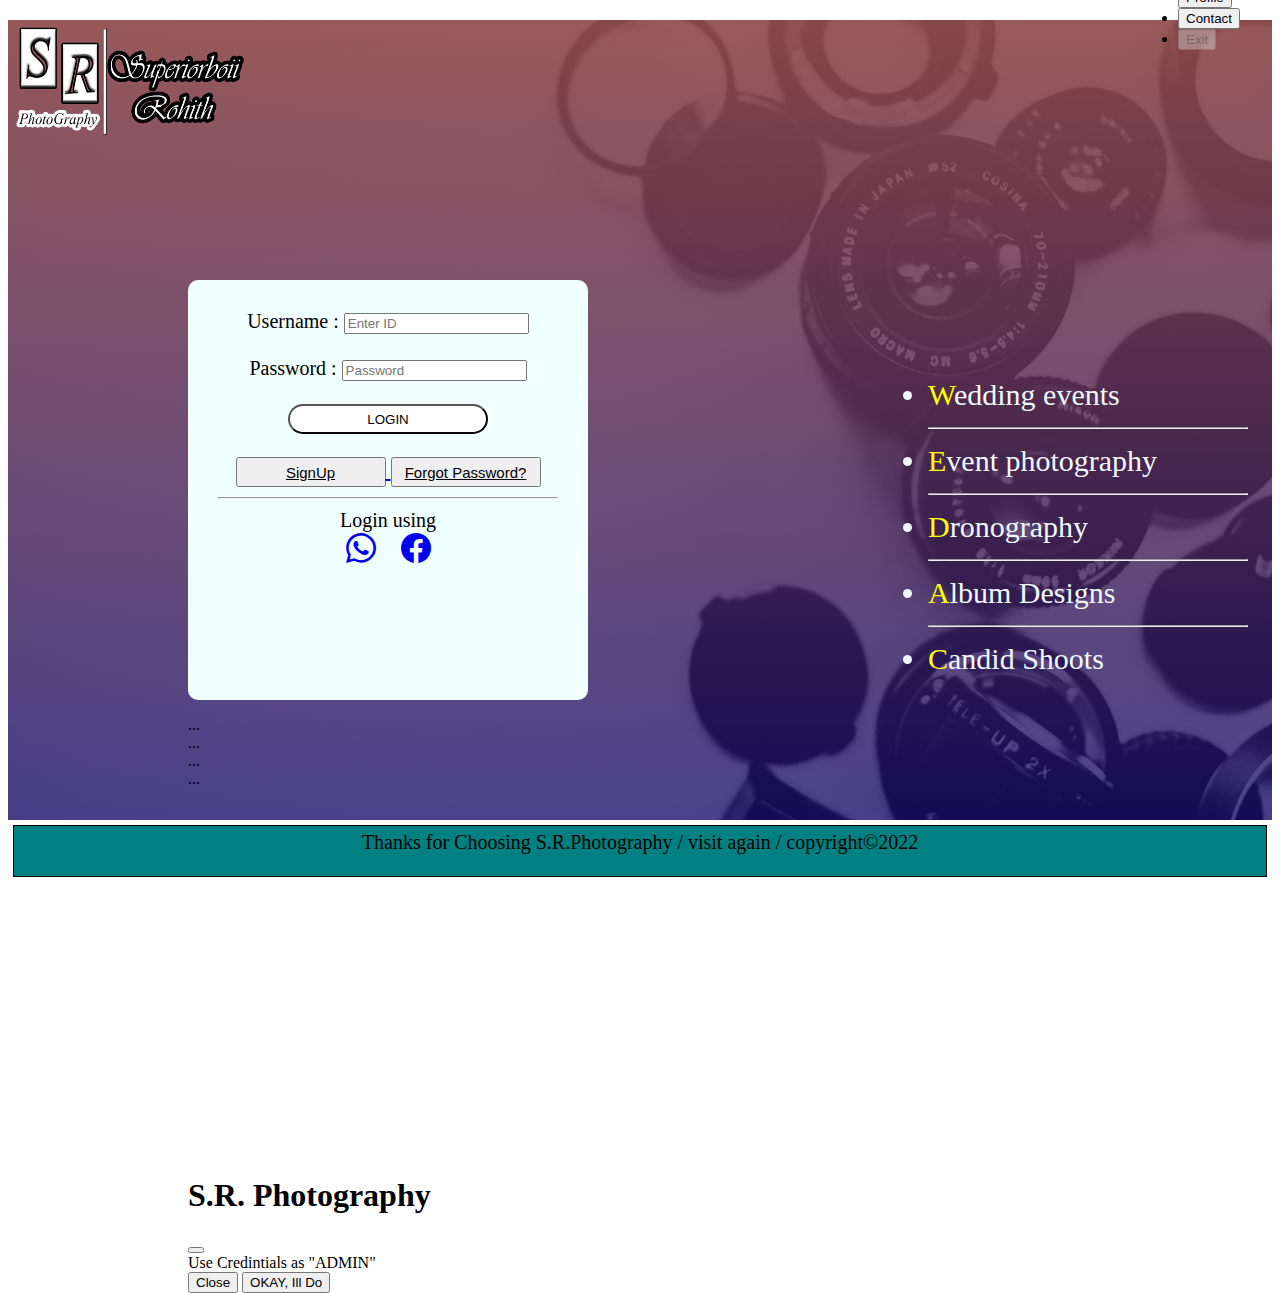
==== index.html @ c5b29124 "Add files via upload" ====
<!DOCTYPE html>
<html lang="en">
    <head>
        <meta charset="UTF-8">
        <meta http-equiv="X-UA-Compatible" content="IE=edge">
        <meta name="viewport" content="width=device-width, initial-scale=1.0">
        <title>S.R.photography -Login Page</title>
        <link rel="stylesheet" href="./Css/01_LP.css">
        <!-- CSS only -->
        <link href="https://cdn.jsdelivr.net/npm/bootstrap@5.2.2/dist/css/bootstrap.min.css" rel="stylesheet" integrity="sha384-Zenh87qX5JnK2Jl0vWa8Ck2rdkQ2Bzep5IDxbcnCeuOxjzrPF/et3URy9Bv1WTRi" crossorigin="anonymous">
        <!-- JavaScript Bundle with Popper -->
        <script src="https://cdn.jsdelivr.net/npm/bootstrap@5.2.2/dist/js/bootstrap.bundle.min.js" integrity="sha384-OERcA2EqjJCMA+/3y+gxIOqMEjwtxJY7qPCqsdltbNJuaOe923+mo//f6V8Qbsw3" crossorigin="anonymous"></script>
        <link rel="stylesheet" href="https://cdn.jsdelivr.net/npm/bootstrap-icons@1.9.1/font/bootstrap-icons.css">
        <link rel="icon" href="./Img/Favicon.png"> 

    </head>
    <style>
        @media screen and (max-width:500px) and (min-width:300px){
            body{
                background-image: linear-gradient(rgba(145, 75, 75, 0.9),rgba(13, 2, 105, 0.7));
                background-repeat: no-repeat;
                
            }
            .nav{
                
            }
            .logomn img {
                width: 120px;
                height: 80px;
            }
            .container1{
            width: 260px;
            height: 240px;
            background-color: azure;
            border-radius: 10px;
            position: relative;
            top:160px;
            left: 80px;
            }
            .inputs1 {
            font-size: 10px;
            padding: 10px;
            list-style-type: none;
            text-align: center;
            }
            .lgnbutton{
            text-align: center;
            text-decoration: dotted;
            color: black;
            background-color: rgb(70, 234, 234);
            width: 150px;
            height: 30px;
            border-radius: 10px;
            padding: 5px;
            }
            .signup{
            text-decoration: underline;
            font-size: 10px;
            width: 101px;
            height: 30px;
            }
            .extras, .bi{
            font-size: 13px;
            position: relative;
            bottom:20px;
            }
            .ourspecails{
                position: relative;
                left: 2px;
                bottom: 50px;
                list-style:disc;
                color: aliceblue;
                font-size: 20px;
                padding: 30px;
                margin: 10px;
                text-align: left;
            }
            .nav{
                display: none;
            }
            footer{
                border: 1px solid;
                width: auto;
                height: 30px;
                text-align: center;
                padding: 5px;
                margin: 5px;
                background-color: teal;
                font-size: 10px;
                
            }
            .orders{
                position: absolute;
                top: 750px;
                left: 10px;
            }
            
            
    }

    </style>
    <body>
        
        <div class="bgimg">
            <div class="logomn"><img src="./Img/01.png" alt="reload">
            </div>

                <div class = container1> 
                        <ul class="inputs1">
                            <li>  
                                <label for="username" > Username : </label>
                                    <input type="text" name="username" placeholder="Enter ID" class="uname">
                            </li>
                            <br>
                            <li> 
                                <label for="passwprd"> Password : </label>
                                    <input type="password" placeholder="Password" class="upassword">
                            </li>
                            <br>
                            <li> 
                                <!--<a href="./04_Productpage.html"><input type="button" value="Login"  class="lgnbutton">-->
                                    <button type="button" class="btn btn-primary lgnbutton" data-bs-toggle="modal" data-bs-target="#exampleModal">
                                        LOGIN
                                    </button>
                            </li>
                            <br>
                            <li> 
                                <a href="./02_signupPage.html"><input type="button" value="SignUp" class="signup" > </a>
                                <a href="./03_forgotPassword.html"  title="redirect"><input type="button" value="Forgot Password?" class="signup"></a>
                            </li>
                            <hr>
                            <li> 
                                <div class="extras">  Login using  </div>
                                <a href="https://web.whatsapp.com/" target="_blank"><i class="bi bi-whatsapp"></i></a>
                                <a href="https://www.facebook.com/" target="_blank"><i class="bi bi-facebook"></i></a>

                            </li>
                        </ul>
                        <ul class="nav nav-pills mb-3" id="pills-tab" role="tablist">
                            <li class="nav-item" role="presentation">
                              <button class="nav-link active" id="pills-home-tab" data-bs-toggle="pill" data-bs-target="#pills-home" type="button" role="tab" aria-controls="pills-home" aria-selected="true">Home</button>
                            </li>
                            <li class="nav-item" role="presentation">
                              <button class="nav-link" id="pills-profile-tab" data-bs-toggle="pill" data-bs-target="#pills-profile" type="button" role="tab" aria-controls="pills-profile" aria-selected="false">Profile</button>
                            </li>
                            <li class="nav-item" role="presentation">
                              <button class="nav-link" id="pills-contact-tab" data-bs-toggle="pill" data-bs-target="#pills-contact" type="button" role="tab" aria-controls="pills-contact" aria-selected="false">Contact</button>
                            </li>
                            <li class="nav-item" role="presentation">
                              <button class="nav-link" id="pills-disabled-tab" data-bs-toggle="pill" data-bs-target="#pills-disabled" type="button" role="tab" aria-controls="pills-disabled" aria-selected="false" disabled> Exit </button>
                            </li>
                          </ul>
                          <div class="tab-content" id="pills-tabContent">
                            <div class="tab-pane fade show active" id="pills-home" role="tabpanel" aria-labelledby="pills-home-tab" tabindex="0">...</div>
                            <div class="tab-pane fade" id="pills-profile" role="tabpanel" aria-labelledby="pills-profile-tab" tabindex="0">...</div>
                            <div class="tab-pane fade" id="pills-contact" role="tabpanel" aria-labelledby="pills-contact-tab" tabindex="0">...</div>
                            <div class="tab-pane fade" id="pills-disabled" role="tabpanel" aria-labelledby="pills-disabled-tab" tabindex="0">...</div>
                          </div>
                        
                        <ol class="ourspecails"> 
                            <li>  Wedding events</li>
                            <hr>
                            <li>  Event photography</li>
                            <hr>
                            <li>  Dronography </li>
                            <hr>
                            <li>  Album Designs </li>
                            <hr>
                            <li>  Candid Shoots </li>
                            
                        </ol>
                        <!-- Button trigger modal -->
                            
                            <!-- Modal -->
                            <div class="modal fade" id="exampleModal" tabindex="-1" aria-labelledby="exampleModalLabel" aria-hidden="true">
                                <div class="modal-dialog">
                                <div class="modal-content">
                                    <div class="modal-header">
                                    <h1 class="modal-title fs-5" id="exampleModalLabel"> S.R. Photography</h1>
                                    <button type="button" class="btn-close" data-bs-dismiss="modal" aria-label="Close"></button>
                                    </div>
                                    <div class="modal-body">
                                        Use Credintials as "ADMIN"
                                    </div>
                                    <div class="modal-footer">
                                    <button type="button" class="btn btn-secondary" data-bs-dismiss="modal">Close</button>
                                    <button type="button" class="btn btn-primary">OKAY, Ill Do</button>
                                    </div>
                                </div>
                                </div>
                            </div>
                </div>
                <marquee class="orders">
                     $ All orders will be taken place. 20% off with any reference $
                </marquee>
               

        </div>
        <script src="./Js/login.js"></script>
    </body>
    <footer >  Thanks for Choosing S.R.Photography / visit again / copyright©2022 </footer>
</html>
---- Css/01_LP.css ----
.bgimg{
    width: auto;
    height: 800px;
    background-image:  linear-gradient(rgba(145, 75, 75, 0.9),rgba(13, 2, 105, 0.7)),url(../Img/Bg1.jpg) ;
    background-size: cover;
    background-position: center;
    background-repeat: no-repeat;
                    
   }
   
   .logomn{
    position: absolute;
    top: 10px;
    cursor: pointer;
  
   }
   .logomn img {
    width: 240px;
    height: 140px;
   }
   .container1{
    width: 400px;
    height: 420px;
    background-color: azure;
    border-radius: 10px;
    position: relative;
    top:260px;
    left: 180px;
   }
   .inputs1 {
    font-size: 20px;
    padding: 30px;
    list-style-type: none;
    text-align: center;
    

    }
    .lgnbutton{
        text-align: center;
        text-decoration: dotted;
        color: black;
        background-color: rgb(255, 255, 255);
        width: 200px;
        height: 30px;
        border-radius: 50px;
        }
    .lgnbutton:hover{
        background-color: rgb(0, 3, 3);
        font-family: 'Franklin Gothic Medium', 'Arial Narrow', Arial, sans-serif;
        color: aliceblue;
        font-weight: bold;
    }
    .signup{
        text-decoration: underline;
        font-size: 15px;
        width: 150px;
        height: 30px;
        
    }
    .extras{
        font-size: 20px;
    }
    .fb{
        width: 40px;
        height: 30px;
        padding-top: 10px; 
        
    }
    .fbbutn{
        height: 30px;
        width: 100px;
        border-radius: 10px;
        background-color: rgb(185, 185, 185);
        
    }
    .orders{
        font-family:Georgia, 'Times New Roman', Times, serif;
        font-size: 20px;
        position: relative;
        top : 350px;
        left: 150px;
        color: white;
    }
    .iconses li{
        list-style-type: none;
        display: inline-block;
        padding: 10px;
        margin: 5px;
        border: 2px solid;
        background-color: aliceblue;
        position: relative;
        left: 880px;
        bottom: 650px;

    }
    .iconses li:hover{
        color: white;
        background-color: rgb(130, 141, 73);
    }
    
    .ourspecails{
        position: relative;
        left: 700px;
        bottom: 450px;
        list-style:disc;
        color: aliceblue;
        font-size: 30px;
        padding: 30px;
        margin: 10px;
        text-align: left;
    }
    
    .ourspecails li::first-letter{
        color: yellow;
    }
     
    .ourspecails li:hover{
        text-decoration: underline;
    }
    footer{
        border: 1px solid;
        width: auto;
        height: 40px;
        text-align: center;
        padding: 5px;
        margin: 5px;
        background-color: teal;
        font-size: 20px;
        
    }
    .bi{
        font-size: 30px;
        padding: 10px;
    }
    .nav{
        position: relative;
        left: 950px;
        bottom: 650px;
    }
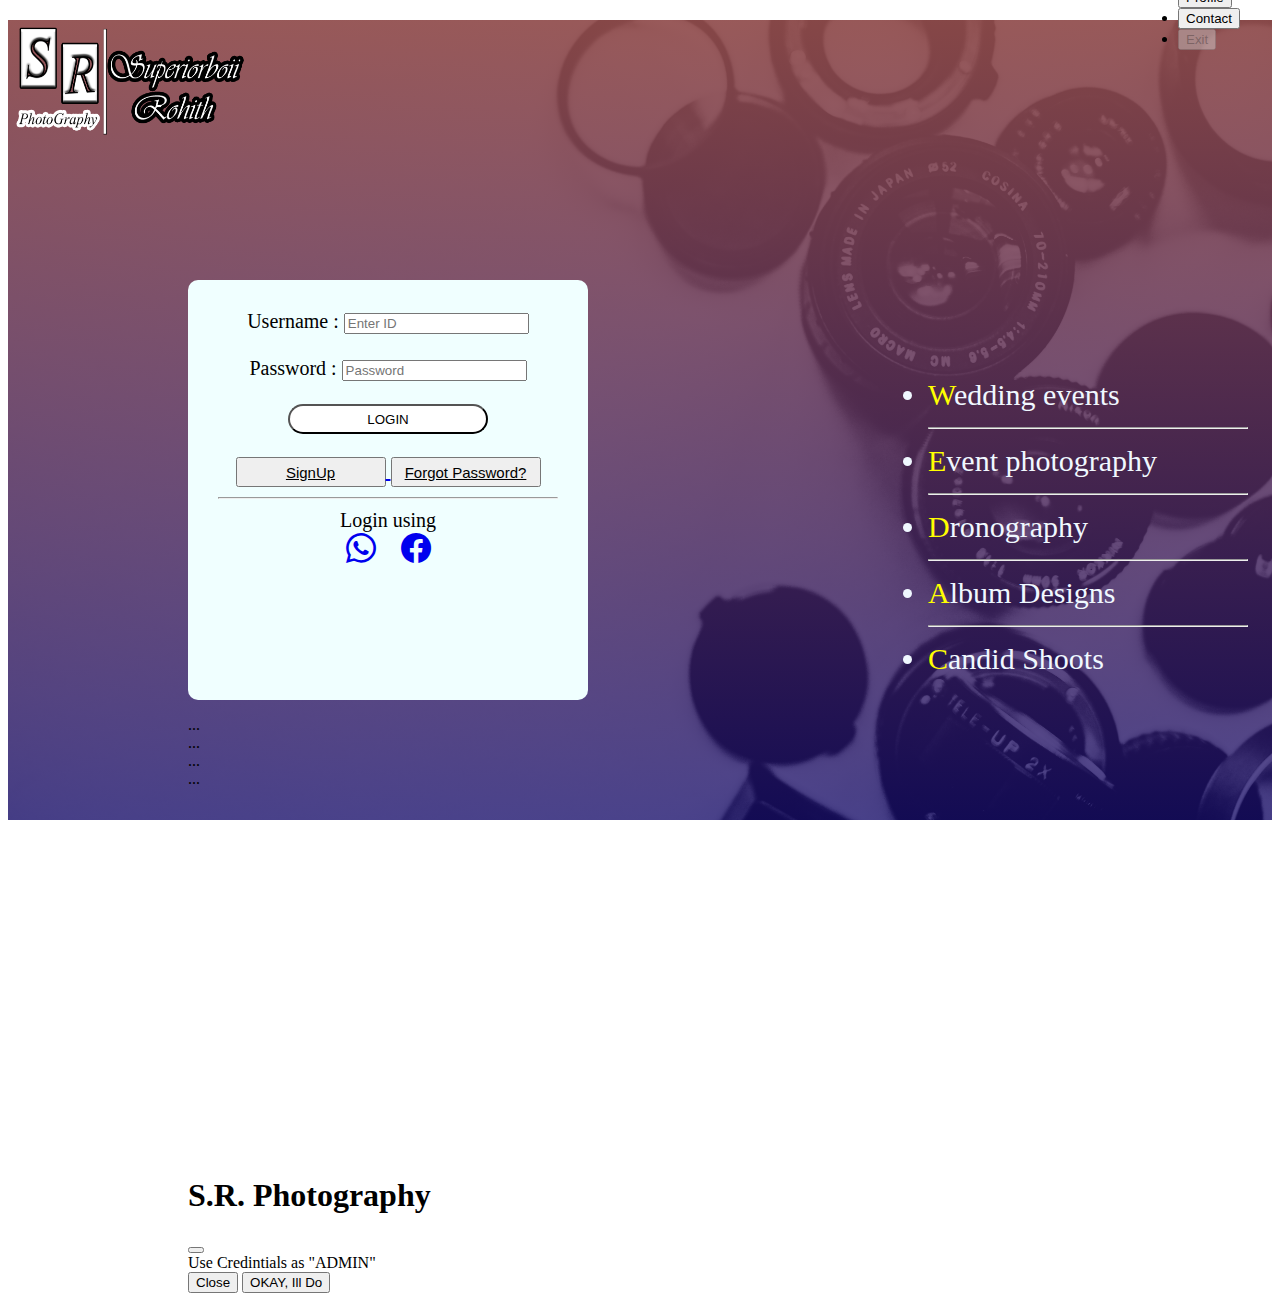
==== commit ac2e7ce2: "Update index.html" ====
--- a/index.html
+++ b/index.html
@@ -198,5 +198,5 @@
         </div>
         <script src="./Js/login.js"></script>
     </body>
-    <footer >  Thanks for Choosing S.R.Photography / visit again / copyright©2022 </footer>
+   <!--<footer >  Thanks for Choosing S.R.Photography / visit again / copyright©2022 </footer>--> 
 </html>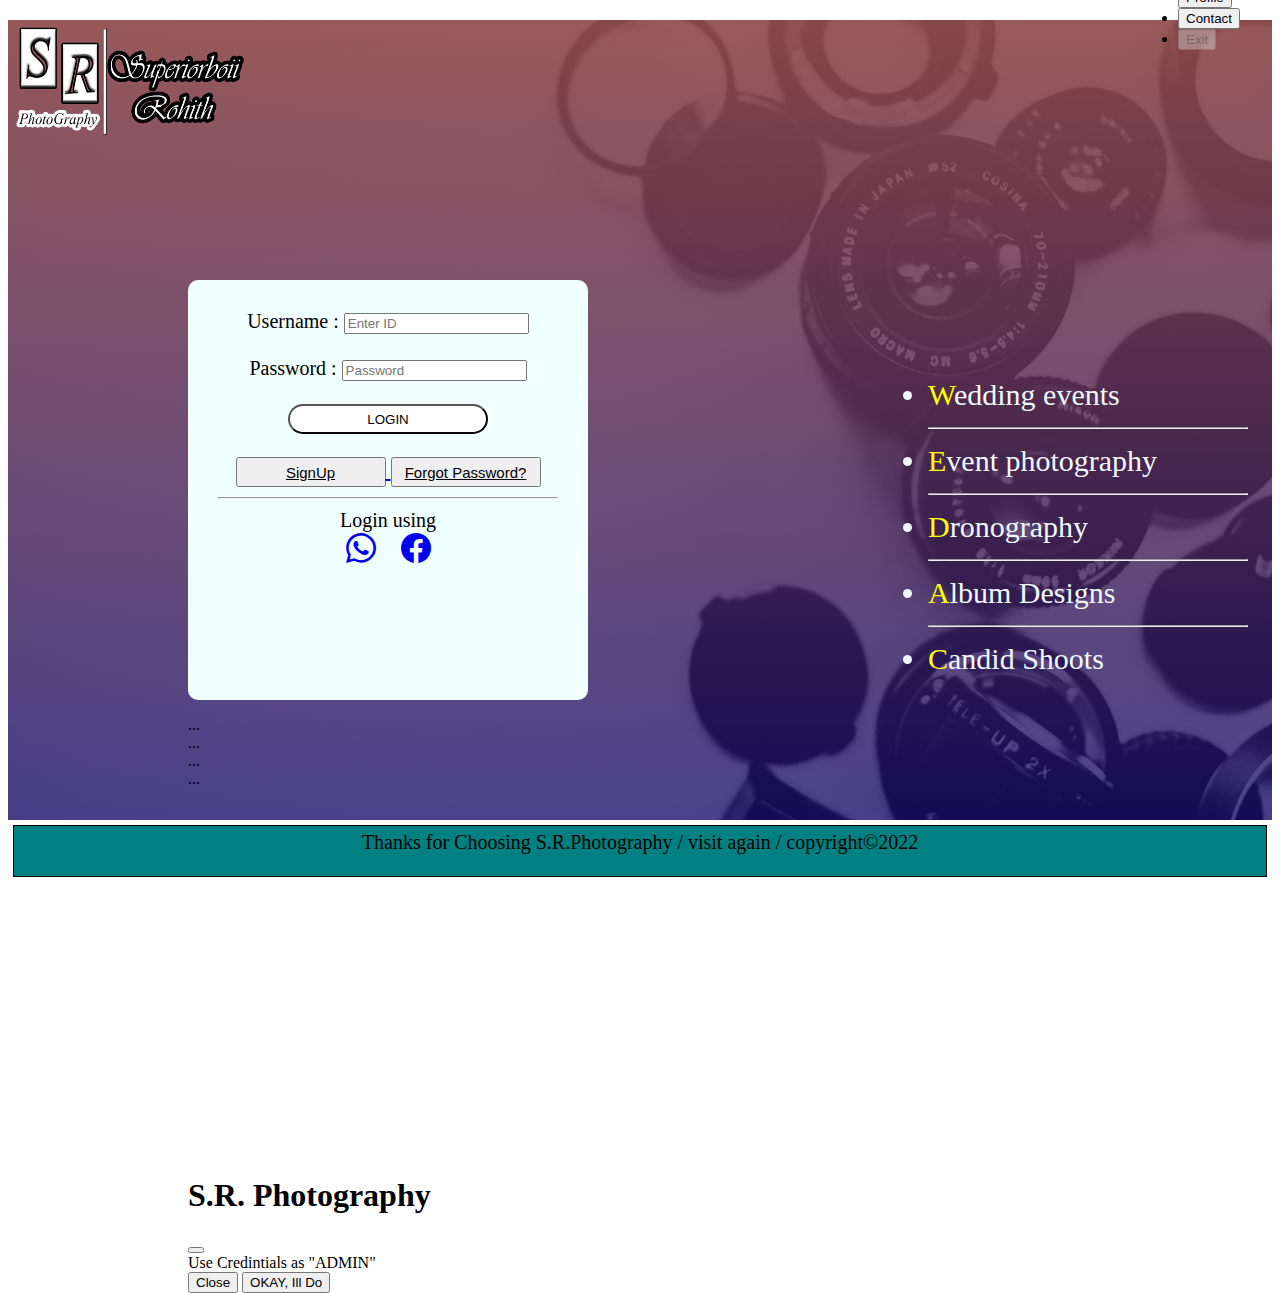
==== commit 486c780d: "footer" ====
--- a/index.html
+++ b/index.html
@@ -198,5 +198,5 @@
         </div>
         <script src="./Js/login.js"></script>
     </body>
-   <!--<footer >  Thanks for Choosing S.R.Photography / visit again / copyright©2022 </footer>--> 
+   <footer >  Thanks for Choosing S.R.Photography / visit again / copyright©2022 </footer>
 </html>